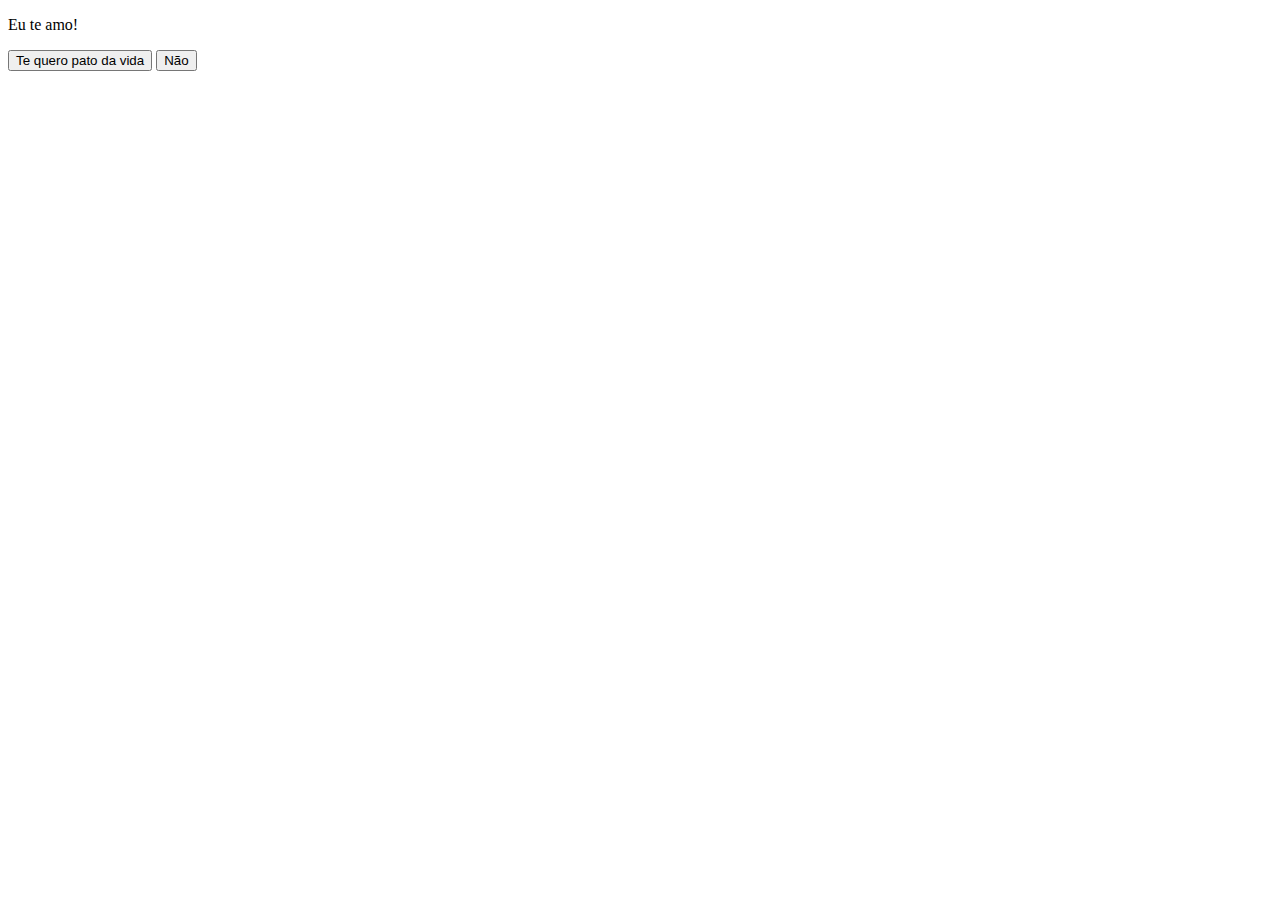
==== index.html @ c1221c45 "Rename indeex.html to index.html" ====
<!DOCTYPE html>
<html>
<head>
	<title>Declaração de Amor</title>
	<link rel="stylesheet" type="text/css" href="style.css">
</head>
<body>
	<div class="heart-container">
		<div class="heart">
			<div class="heart-rate"></div>
		</div>
		<div class="message">
			<p>Eu te amo!</p>
			<button id="yes-btn">Te quero pato da vida</button>
			<button id="no-btn">Não</button>
		</div>
	</div>
	<script src="script.js"></script>
</body>
</html>
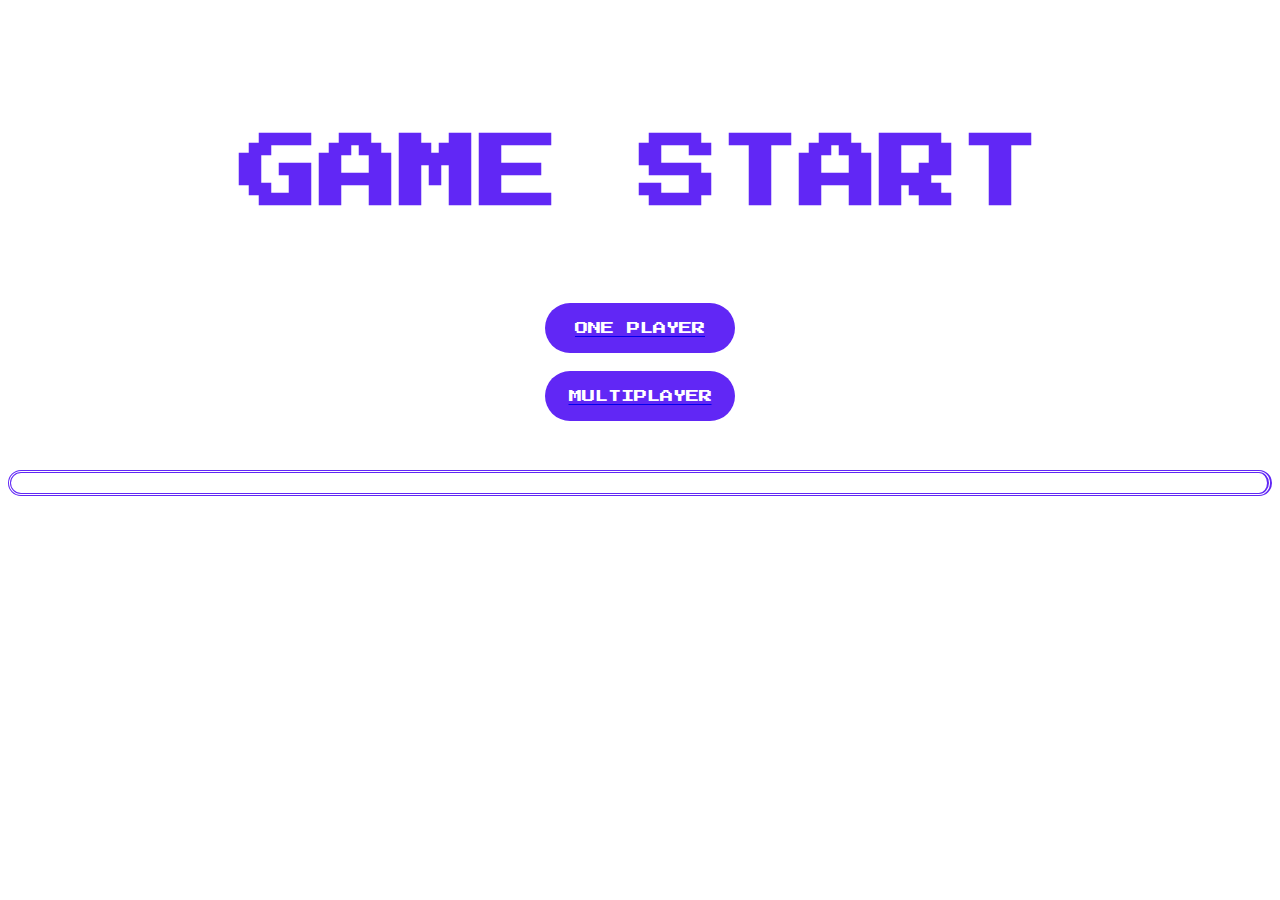
==== commit 8a34db96: "Add files via upload" ====
--- a/index.html
+++ b/index.html
@@ -1,20 +1,44 @@
 <!DOCTYPE html>
-<html>
-<head>
-	<title>Declaração de Amor</title>
-	<link rel="stylesheet" type="text/css" href="style.css">
-</head>
-<body>
-	<div class="heart-container">
-		<div class="heart">
-			<div class="heart-rate"></div>
-		</div>
-		<div class="message">
-			<p>Eu te amo!</p>
-			<button id="yes-btn">Te quero pato da vida</button>
-			<button id="no-btn">Não</button>
-		</div>
-	</div>
-	<script src="script.js"></script>
-</body>
-</html>
+<html lang="pt-br">
+
+    <head>
+        <meta charset="UTF-8">
+        <meta http-equiv="X-UA-Compatible" content="IE=edge">
+        <meta name="viewport" content="width=device-width, initial-scale=1.0">
+        <title> 
+            !
+        </title>
+        <link 
+        rel="Stylesheet" href="index.css"
+        >
+        <link 
+        rel="preconnect" href="https://fonts.gstatic.com" crossorigin
+        >
+        <link 
+        href="https://fonts.googleapis.com/css2?family=Press+Start+2P&display=swap" rel="stylesheet"
+        >
+    </head>
+
+    <body class="bod">
+        <br><br><br><br>
+        <h1 class="casa">
+            GAME START
+        </h1>
+    
+        <br><br>
+        <a href="button.html">
+        <button class="button">
+            ONE PLAYER
+        </button>
+        </a>
+        <br>
+        <a href="multiplayer.html">
+        <button class="button">
+            MULTIPLAYER
+        </button>
+        </a>
+        <br><br>
+        <h4> © labyrinthofblue 2023. Todos os direitos reservados.</h4>
+    </body>
+
+</html>--- a/index.css
+++ b/index.css
@@ -0,0 +1,47 @@
+body {
+     background-image: url(céu.jpeg);
+     background-size: cover;
+}
+h1 {
+    color: rgb(97, 39, 245);
+    text-align: center;
+    font-size: 80px;
+    font-family: "Press Start 2P"
+    
+
+}
+
+button {
+    background-color: rgb(97, 39, 245);
+    border-radius: 25px;
+    display: block;
+    margin: auto;
+    border: none;
+    height: 50px;
+    width: 190px;
+    font-family: "Press Start 2P";
+    color: white
+            
+            
+        
+}
+button:hover {
+opacity: 0.7;
+}
+
+button:active {
+opacity: 0.5;
+ }
+
+h4{
+    color:white;
+    border-style: double;
+    border-color: rgb(97, 39, 245);
+    border-radius: 18px;
+    border-right-width: 5px;
+    padding: 5px;
+    font-family: "Press Start 2P";
+    font-size: 10px;
+    text-align: center;
+}
+    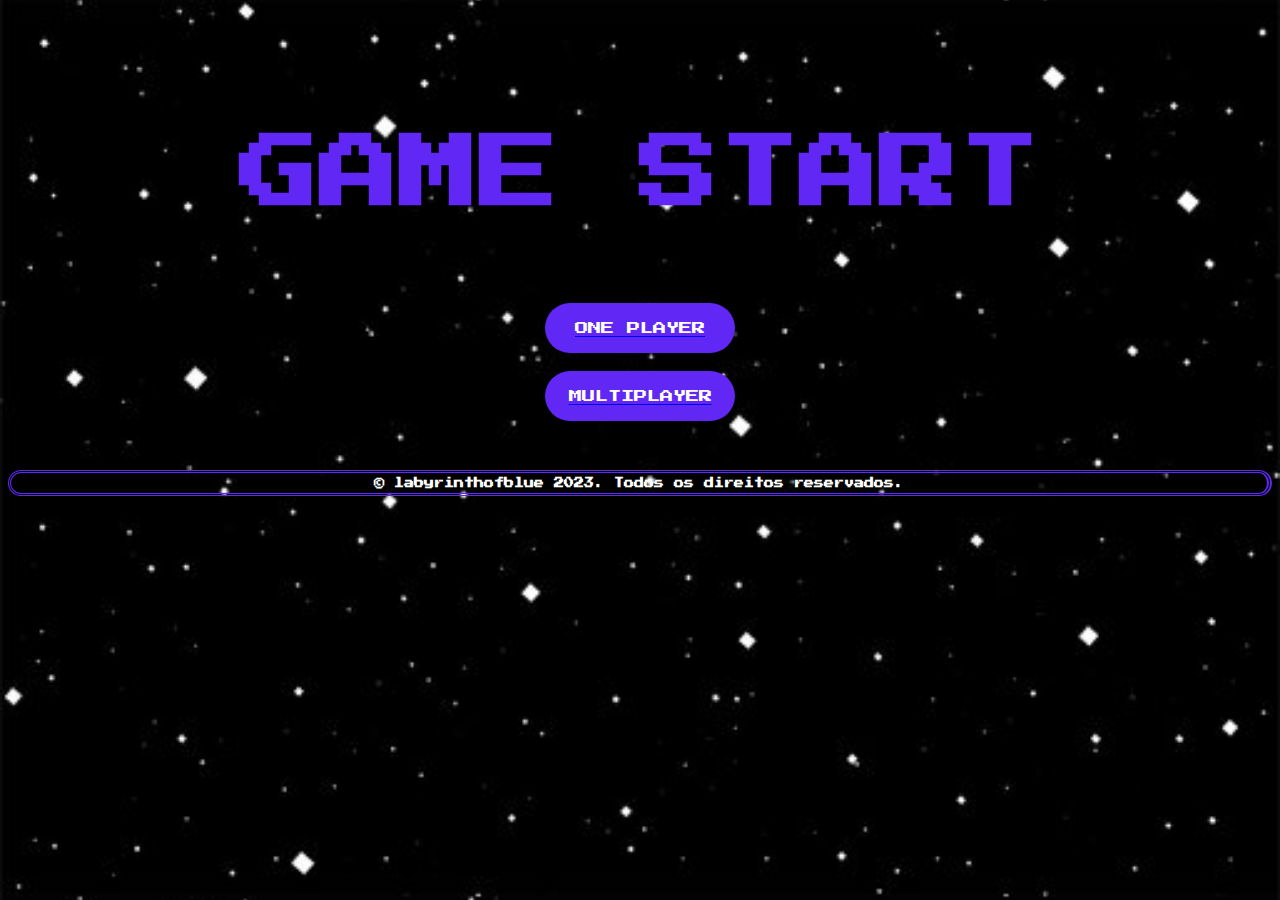
==== commit 3b8cbb95: "Add files via upload" ====
--- a/index.html
+++ b/index.html
@@ -6,7 +6,7 @@
         <meta http-equiv="X-UA-Compatible" content="IE=edge">
         <meta name="viewport" content="width=device-width, initial-scale=1.0">
         <title> 
-            !
+            game start
         </title>
         <link 
         rel="Stylesheet" href="index.css"
@@ -19,7 +19,7 @@
         >
     </head>
 
-    <body class="bod">
+    <body>
         <br><br><br><br>
         <h1 class="casa">
             GAME START
--- a/index.css
+++ b/index.css
@@ -1,6 +1,7 @@
 body {
-     background-image: url(céu.jpeg);
+     background-image: url(ceu.jpeg);
      background-size: cover;
+     background-color: black;
 }
 h1 {
     color: rgb(97, 39, 245);
